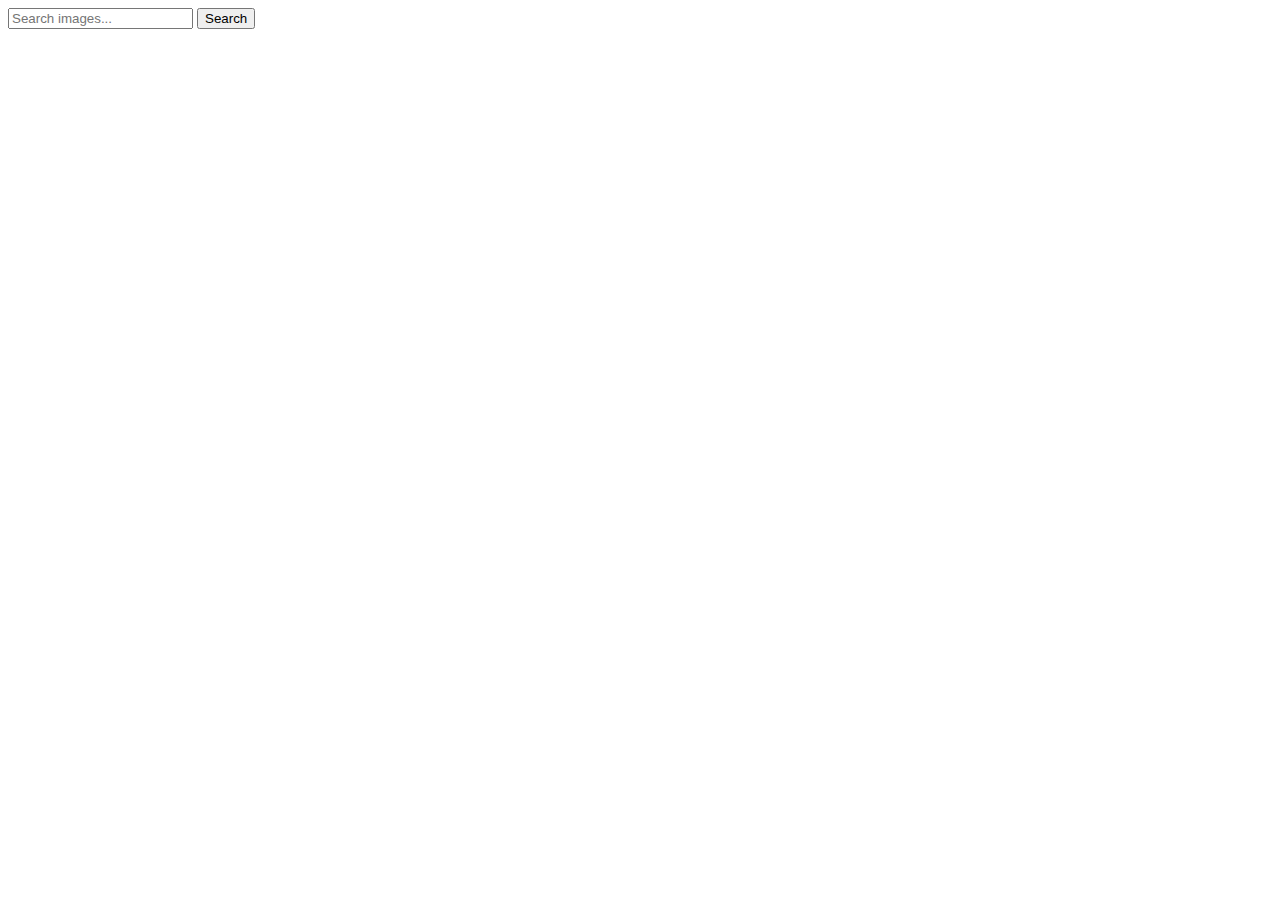
==== src/index.html @ ca31dbb4 "01.10.24.16-33" ====
<!DOCTYPE html>
<html lang="en">
  <head>
    <meta charset="UTF-8" />
    <link rel="icon" type="image/svg+xml" href="/favicon.svg" />
    <meta name="viewport" content="width=device-width, initial-scale=1.0" />
    <title>Vanilla App Template</title>
    <link rel="stylesheet" href="./css/styles.css" />
  </head>
  <body>
    <header class="header">
      <form class="input-forme">
        <input
          type="text"
          id="input-user"
          class="input"
          name="user-input"
          placeholder="Search images..."
        />
        <button type="submit" class="form-btn" id="submit-btn" name="user-btn">
          Search
        </button>
      </form>
      <ul class="gallery"></ul>
    </header>
    <main></main>

    <script type="module" src="./main.js"></script>
  </body>
</html>

<!-- nuiTFvcvEs#*75$436895RcuvF -->
<!-- user_id:46850539  -->
<!-- Ваш ключ API:46850539-7e4ca2d811908faae801b6294 -->

<img src="" alt="" sizes="" />
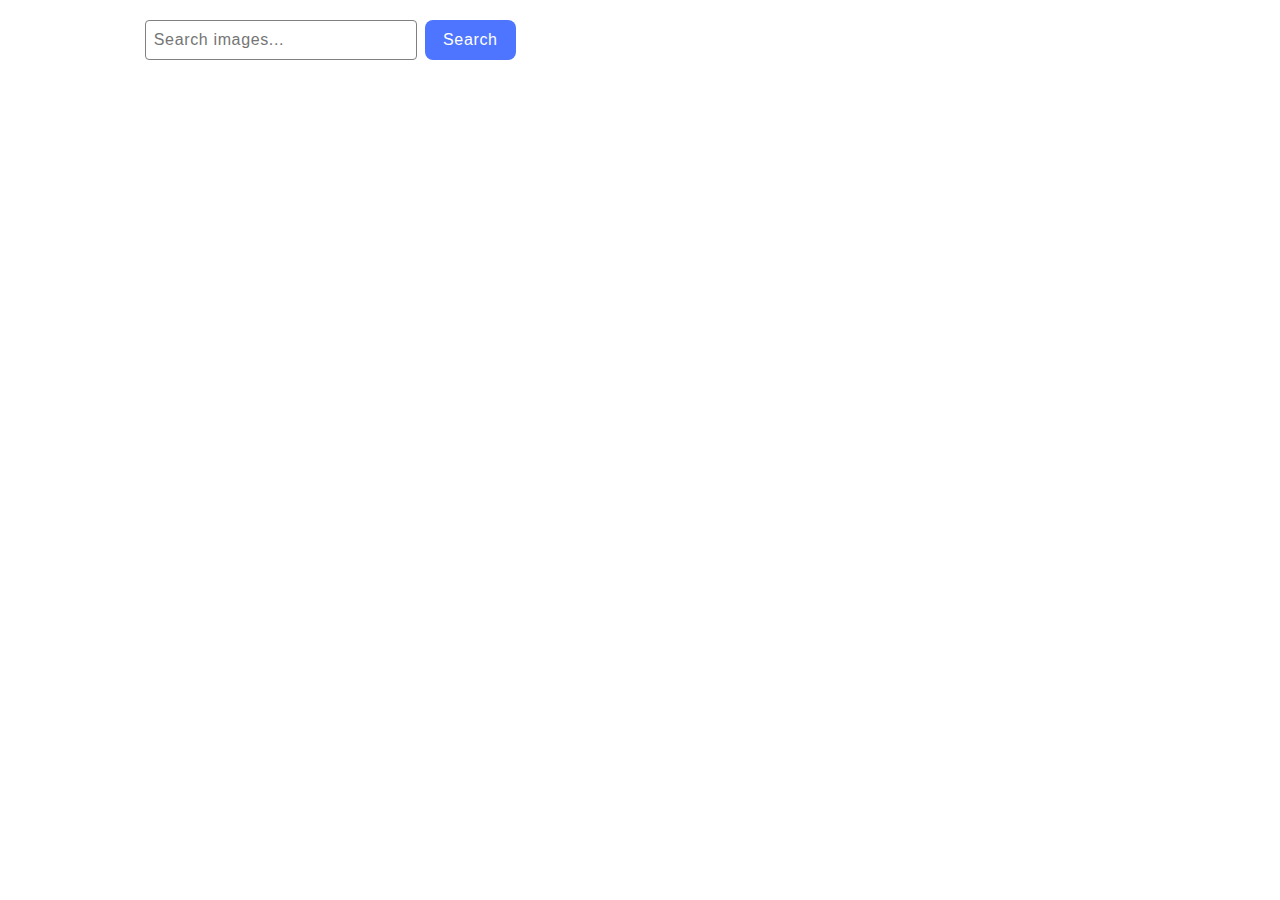
==== commit 67a5b4f0: "add loader" ====
--- a/src/index.html
+++ b/src/index.html
@@ -21,16 +21,10 @@
           Search
         </button>
       </form>
-      <ul class="gallery"></ul>
+      <div class="loader"></div>
     </header>
-    <main></main>
+    <main><ul class="gallery"></ul></main>
 
     <script type="module" src="./main.js"></script>
   </body>
 </html>
-
-<!-- nuiTFvcvEs#*75$436895RcuvF -->
-<!-- user_id:46850539  -->
-<!-- Ваш ключ API:46850539-7e4ca2d811908faae801b6294 -->
-
-<img src="" alt="" sizes="" />
--- a/src/css/styles.css
+++ b/src/css/styles.css
@@ -0,0 +1,159 @@
+/**
+  |============================
+  | include css partials with
+  | default @import url()
+  |============================
+*/
+/* Common styles */
+@import url('./reset.css');
+@import url('./base.css');
+@import url('./container.css');
+@import url('./animations.css');
+
+/* Sections style */
+@import url('./header.css');
+@import url('./vite-promo.css');
+@import url('./badges.css');
+@import url('./back-link.css');
+@import url('./footer.css');
+
+body {
+  display: flex;
+  justify-content: center;
+  align-items: flex-start;
+  min-height: 100vh;
+  margin: 0;
+  padding: 0;
+}
+
+.header {
+  width: 100%;
+  display: flex;
+  justify-content: center;
+  padding-top: 20px;
+}
+
+.input-forme {
+  width: 371px;
+  height: 40px;
+  display: flex;
+  gap: 8px;
+  padding: 0;
+  justify-content: center;
+  align-items: center; /* Вирівнювання по вертикалі */
+}
+
+.input-forme .input,
+.input-forme .form-btn {
+  box-sizing: border-box; /* Забезпечує врахування padding і border */
+}
+
+.input-forme .input {
+  border-radius: 4px;
+  border: 1px solid #808080;
+  width: 272px;
+  height: 40px;
+  padding: 0 8px; /* Додаємо padding всередині поля вводу */
+  font-family: 'Montserrat', sans-serif;
+  font-weight: 400;
+  font-size: 16px;
+  line-height: 1.5;
+  letter-spacing: 0.04em;
+  color: #808080;
+}
+
+.input-forme .input:hover {
+  border: 1px solid #000;
+}
+
+.input-forme .input:focus {
+  border: 1px solid #4e75ff;
+  outline: none;
+}
+
+.input-forme .form-btn {
+  border-radius: 8px;
+  border: none;
+  padding: 8px 16px;
+  width: 91px;
+  height: 40px;
+  background: #4e75ff;
+  font-family: 'Montserrat', sans-serif; /* Виправлено */
+  font-weight: 500;
+  font-size: 16px;
+  line-height: 1.5;
+  letter-spacing: 0.04em;
+  color: #fff;
+}
+
+.input-forme .form-btn:hover {
+  background-color: #6c8cff;
+}
+main {
+  width: 1200px;
+}
+
+.gallery {
+  display: flex;
+  flex-wrap: wrap;
+  gap: 24px;
+  justify-content: center;
+}
+
+.gallery_item {
+  list-style: none;
+  margin: 0;
+  padding: 0;
+  border: 1px solid #808080;
+  width: 360px;
+  height: 248px;
+  position: relative;
+}
+
+img {
+  width: 100%;
+  height: 200px;
+  position: relative;
+}
+
+.gallery_data {
+  width: 100%;
+  height: 48px;
+  position: absolute;
+  bottom: 0;
+  left: 0;
+  background-color: #fff;
+}
+
+.gallery_item table {
+  width: 100%;
+  height: 40px;
+  border-collapse: collapse;
+  border-spacing: 0;
+  margin-top: 4px;
+  margin-bottom: 4px;
+}
+
+.gallery_item th,
+.gallery_item td {
+  text-align: center;
+  width: 25%;
+  background-color: #fff;
+}
+
+.gallery_item th {
+  font-family: 'Montserrat', sans-serif;
+  font-weight: 600;
+  font-size: 12px;
+  line-height: 1.33333;
+  letter-spacing: 0.04em;
+  color: #2e2f42;
+}
+
+.gallery_item td {
+  font-family: 'Montserrat', sans-serif;
+  font-weight: 400;
+  font-size: 12px;
+  letter-spacing: 0.04em;
+  color: #2e2f42;
+}
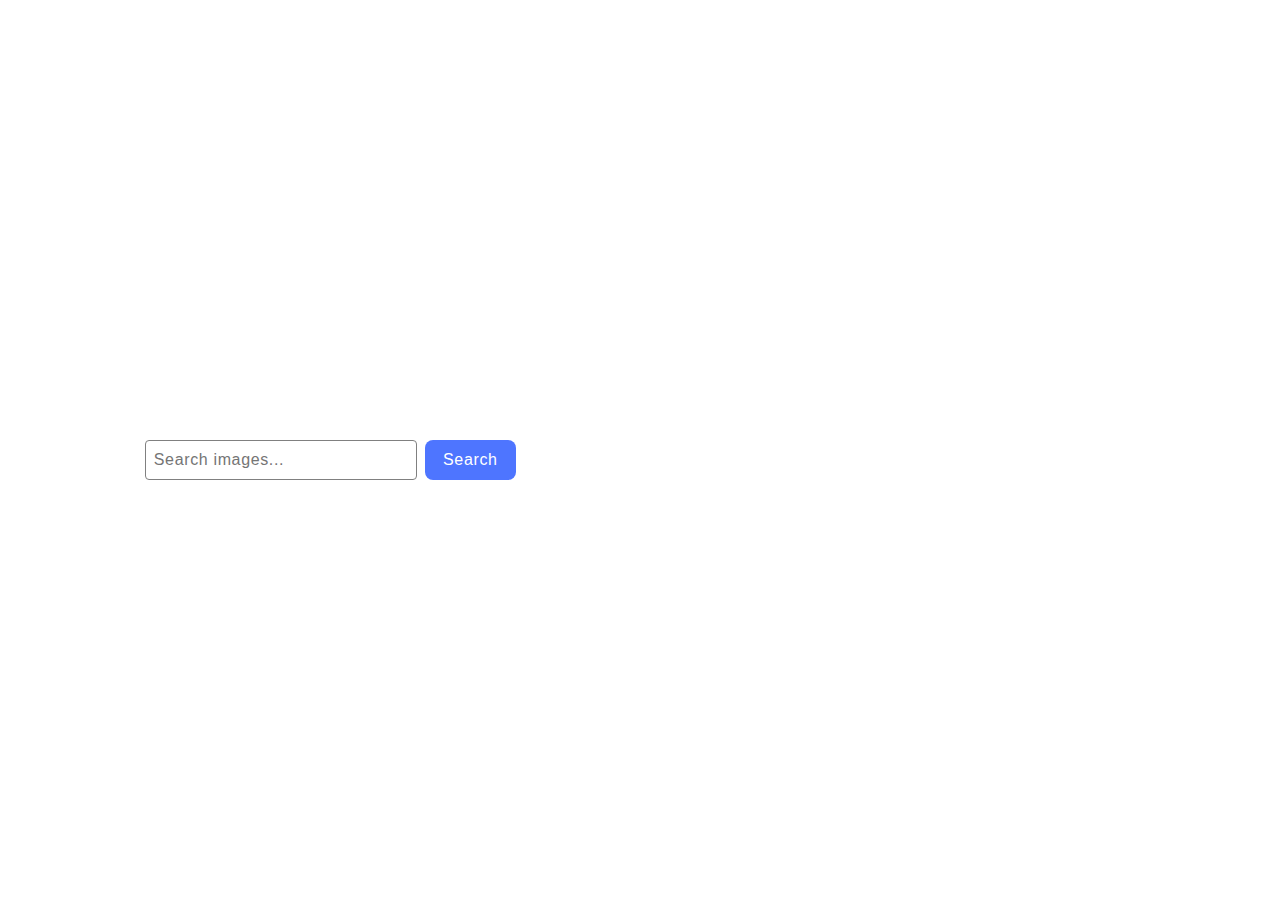
==== commit c375e0a0: "Merge branch 'main' of https://github.com/dfostakovskyi/goit-js-hw-11" ====
--- a/src/index.html
+++ b/src/index.html
@@ -4,7 +4,7 @@
     <meta charset="UTF-8" />
     <link rel="icon" type="image/svg+xml" href="/favicon.svg" />
     <meta name="viewport" content="width=device-width, initial-scale=1.0" />
-    <title>Vanilla App Template</title>
+    <title>goit-js-hw-11</title>
     <link rel="stylesheet" href="./css/styles.css" />
   </head>
   <body>
--- a/src/css/styles.css
+++ b/src/css/styles.css
@@ -20,7 +20,7 @@
 body {
   display: flex;
   justify-content: center;
-  align-items: flex-start;
+  align-items: center;
   min-height: 100vh;
   margin: 0;
   padding: 0;
@@ -40,12 +40,12 @@
   gap: 8px;
   padding: 0;
   justify-content: center;
-  align-items: center; /* Вирівнювання по вертикалі */
+  align-items: center;
 }
 
 .input-forme .input,
 .input-forme .form-btn {
-  box-sizing: border-box; /* Забезпечує врахування padding і border */
+  box-sizing: border-box;
 }
 
 .input-forme .input {
@@ -53,7 +53,7 @@
   border: 1px solid #808080;
   width: 272px;
   height: 40px;
-  padding: 0 8px; /* Додаємо padding всередині поля вводу */
+  padding: 0 8px;
   font-family: 'Montserrat', sans-serif;
   font-weight: 400;
   font-size: 16px;
@@ -78,7 +78,7 @@
   width: 91px;
   height: 40px;
   background: #4e75ff;
-  font-family: 'Montserrat', sans-serif; /* Виправлено */
+  font-family: 'Montserrat', sans-serif;
   font-weight: 500;
   font-size: 16px;
   line-height: 1.5;
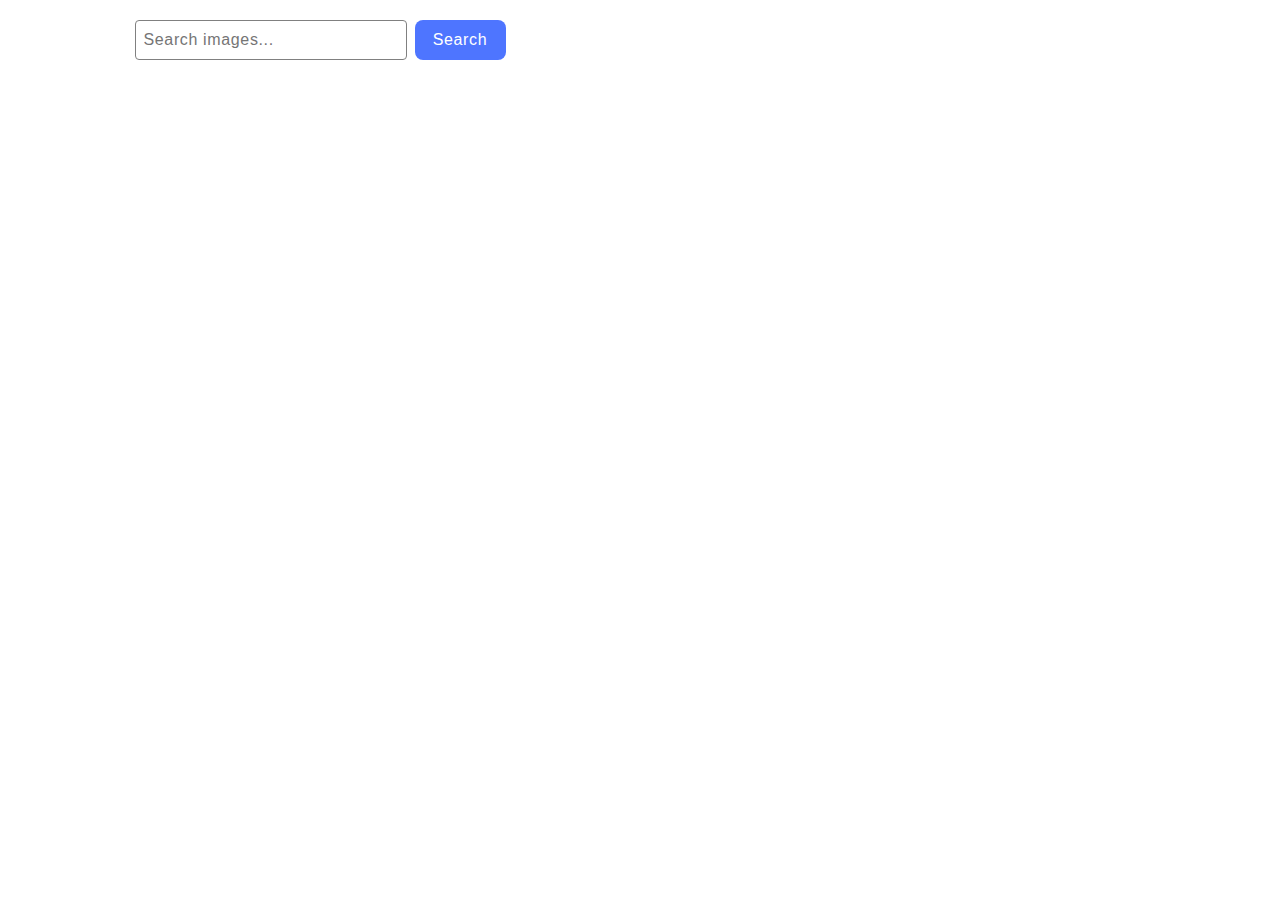
==== commit b48ba6c2: "10.11.24.15.09" ====
--- a/src/index.html
+++ b/src/index.html
@@ -21,10 +21,19 @@
           Search
         </button>
       </form>
-      <div class="loader"></div>
     </header>
-    <main><ul class="gallery"></ul></main>
+    <main>
+      <ul class="gallery"></ul>
+      <div class="invisible div-btn-load" id="div-load-btn">
+        <button type="submit" class="load-btn" id="load-btn">Load more</button>
+      </div>
 
+      <div class="line-loader invisible"></div>
+
+      <p id="end-message" class="end-message invisible">
+        We're sorry, but you've reached the end of search results.
+      </p>
+    </main>
     <script type="module" src="./main.js"></script>
   </body>
 </html>
--- a/src/css/styles.css
+++ b/src/css/styles.css
@@ -20,10 +20,11 @@
 body {
   display: flex;
   justify-content: center;
-  align-items: center;
+  align-items: flex-start;
   min-height: 100vh;
   margin: 0;
   padding: 0;
+  overflow-x: hidden;
 }
 
 .header {
@@ -89,8 +90,11 @@
 .input-forme .form-btn:hover {
   background-color: #6c8cff;
 }
+
 main {
-  width: 1200px;
+  width: 100%;
+  max-width: 1200px;
+  margin: 0 auto;
 }
 
 .gallery {
@@ -98,6 +102,7 @@
   flex-wrap: wrap;
   gap: 24px;
   justify-content: center;
+  overflow-x: auto;
 }
 
 .gallery_item {
@@ -157,3 +162,60 @@
   letter-spacing: 0.04em;
   color: #2e2f42;
 }
+
+.invisible {
+  display: none;
+  opacity: 0;
+  pointer-events: none;
+}
+
+.loader {
+  width: 48px;
+  height: 48px;
+  border: 4px solid rgba(0, 0, 0, 0.1);
+  border-radius: 50%;
+  border-left-color: #22a6b3;
+  animation: spin 1s linear infinite;
+  margin: 20px auto;
+}
+
+.end-message {
+  text-align: center;
+  color: #2e2f42;
+  font-family: 'Montserrat', sans-serif;
+  font-weight: 600;
+  font-size: 24px;
+  padding: 20px 0;
+}
+
+@keyframes spin {
+  to {
+    transform: rotate(360deg);
+  }
+}
+
+.div-btn-load {
+  display: flex;
+  justify-content: center;
+  margin: 20px auto;
+}
+
+.load-btn {
+  border-radius: 8px;
+  border: none;
+  padding: 8px 16px;
+  width: 150px;
+  height: 40px;
+  background: #4e75ff;
+  font-family: 'Montserrat', sans-serif;
+  font-weight: 500;
+  font-size: 16px;
+  line-height: 1.5;
+  letter-spacing: 0.04em;
+  color: #fff;
+  margin: 0;
+}
+
+.load-btn:hover {
+  background-color: #6c8cff;
+}
